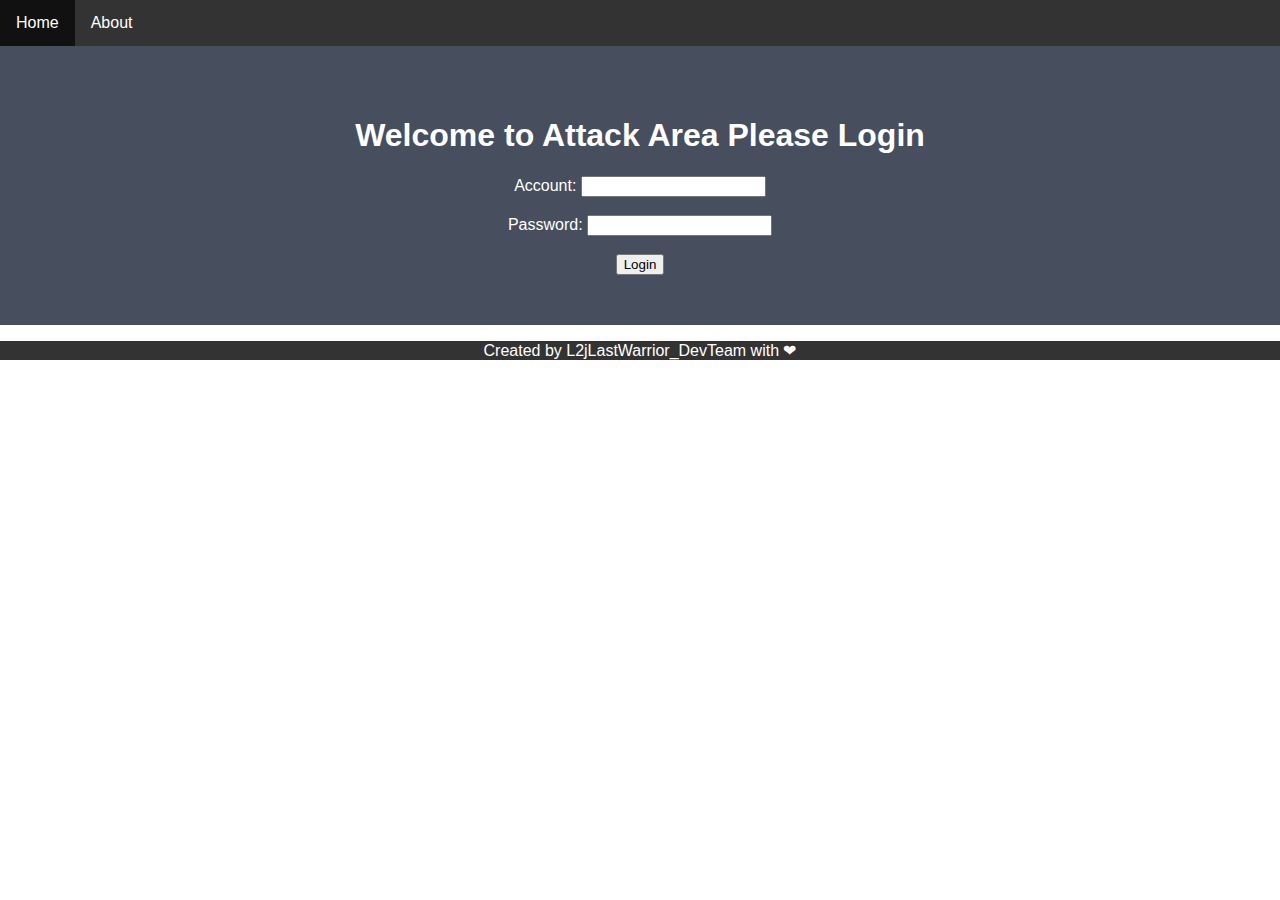
==== data/index.html @ 8704e8a3 "Upload main project" ====
<!DOCTYPE html>
<html>
    <head>
        <meta charset="utf-8">
        <meta name="viewport" content="width=device-width, initial-scale=0.8, minimal-ui">
        <link rel="stylesheet" href="css/styles.css">
        <link rel="shortcut icon" href="img/icon.png">
        <script scr="script/script.js" type="text/javascript"></script>
        <title>ESP32 HackTool</title>
    </head>
    <body>
        <div id="body_container">
            <div id="navigator">
                <ul>
                    <li><a href="">Home</a></li>
                    <li><a href="attack_wifi.html">About</a></li>
                </ul>
            </div>
            <div id="login_panel">
                <h1>Welcome to Attack Area Please Login </h1>
                <form action="">
                    <label for="Account_ID">Account:</label>
                    <input type="text" id="Account_ID" name="Account_ID"><br><br>
                    <label for="Account_Pswd">Password:</label>
                    <input type="password" id="Account_Pswd" name="Account_Pswd"><br><br>
                    <button onclick="req_login()">Login</button>
                </form>
            </div>
        </div>
    </body>
    <footer>
        <div id="footer_container">
            <p>Created by L2jLastWarrior_DevTeam with &#10084;</p>
        </div>
    </footer>
</html>
---- data/css/styles.css ----
html{
    box-sizing: inherit;
}
body{
    font-family: Arial, Helvetica, sans-serif;
    margin: 0;
}
#about_us_selection{
    padding: 50px;
    text-align: center;
    background-color: #474e5d;
    color: white;
}
#navigator ul{
    position: -webkit-sticky;
    position: sticky;
    top:0;
    list-style-type: none;
    margin: 0;
    padding: 0;
    overflow: hidden;
    background-color: #333;
}
#navigator li{
   float: left;
}
#navigator li a{
    display: block;
    color: white;
    text-align: center;
    padding: 14px 16px;
    text-decoration: none;
}
#navigator li a:hover{
    background-color: #111;
}
#login_panel{
    padding: 50px;
    text-align: center;
    background-color: #474e5d;
    color: white;
}
#footer_container{
    background-color: #333;
    position: -webkit-sticky;
    position: sticky;
}
#footer_container p{
    color: white;
    text-align: center;
}
#wifi_scan{
    font-family: Arial, Helvetica, sans-serif;
    border-collapse: collapse;
    width: 25%;
}
#wifi_scan tr,#wifi_scan th{
    border: 1px solid #ddd;
    padding: 8px;
}
#wifi_scan tr:nth-child(even){
    background-color: #f2f2f2;
}
#wifi_scan tr:hover{
    background-color: #ddd;
}
#wifi_scan th {
    padding-top: 12px;
    padding-bottom: 12px;
    text-align: left;
    background-color: #4CAF50;
    color: white;
  }
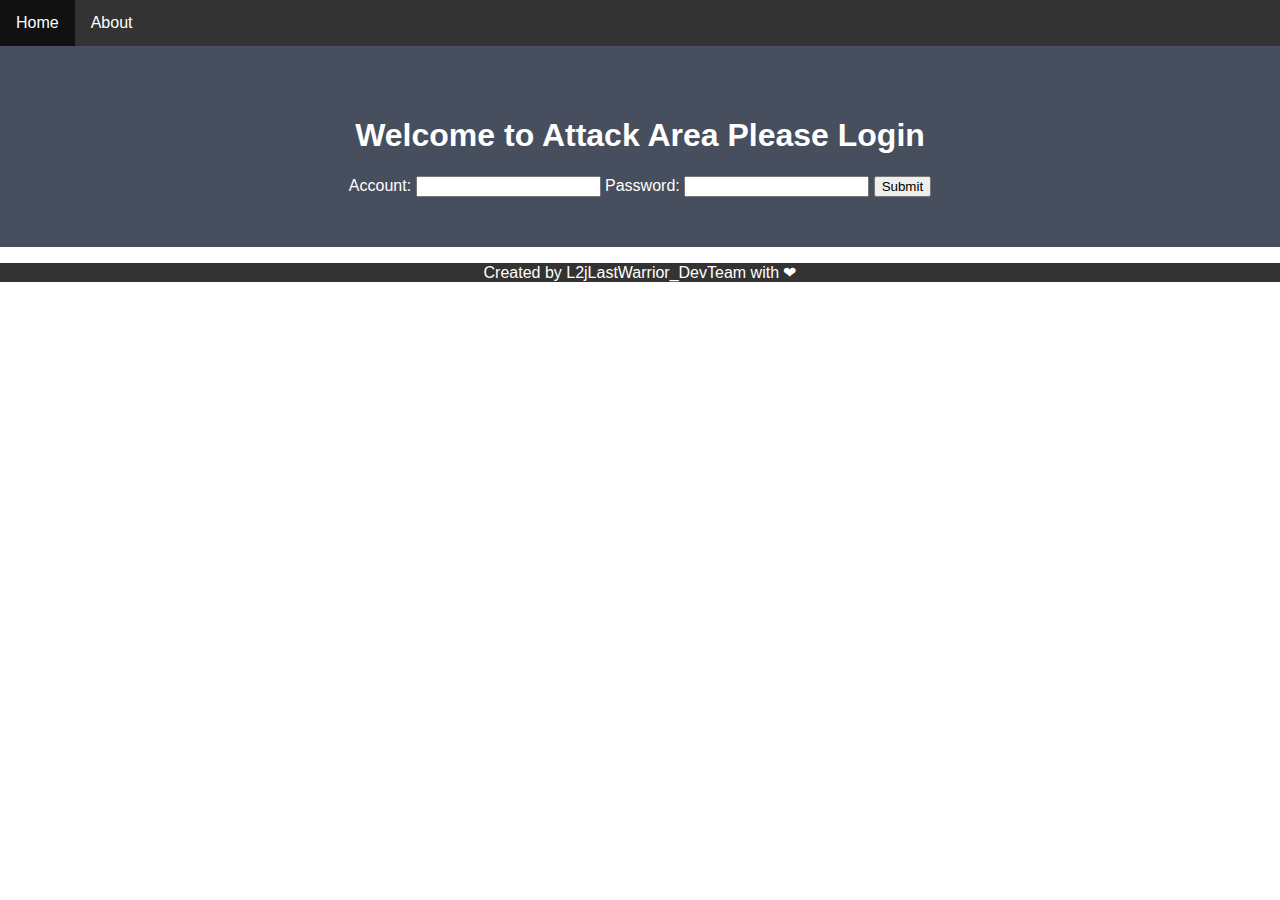
==== commit bc23a8cb: "add 403 html" ====
--- a/data/index.html
+++ b/data/index.html
@@ -5,7 +5,7 @@
         <meta name="viewport" content="width=device-width, initial-scale=0.8, minimal-ui">
         <link rel="stylesheet" href="css/styles.css">
         <link rel="shortcut icon" href="img/icon.png">
-        <script scr="script/script.js" type="text/javascript"></script>
+        <script src="script/script.js"></script>
         <title>ESP32 HackTool</title>
     </head>
     <body>
@@ -18,13 +18,13 @@
             </div>
             <div id="login_panel">
                 <h1>Welcome to Attack Area Please Login </h1>
-                <form action="">
-                    <label for="Account_ID">Account:</label>
-                    <input type="text" id="Account_ID" name="Account_ID"><br><br>
-                    <label for="Account_Pswd">Password:</label>
-                    <input type="password" id="Account_Pswd" name="Account_Pswd"><br><br>
-                    <button onclick="req_login()">Login</button>
-                </form>
+                <form action="/login">
+                    <label>Account:</label>
+                    <input type="text" name="AccountID:">
+                    <label>Password:</label>
+                    <input type="text" name="PasswordID:">
+                    <input type="submit" value="Submit">
+                  </form>
             </div>
         </div>
     </body>
